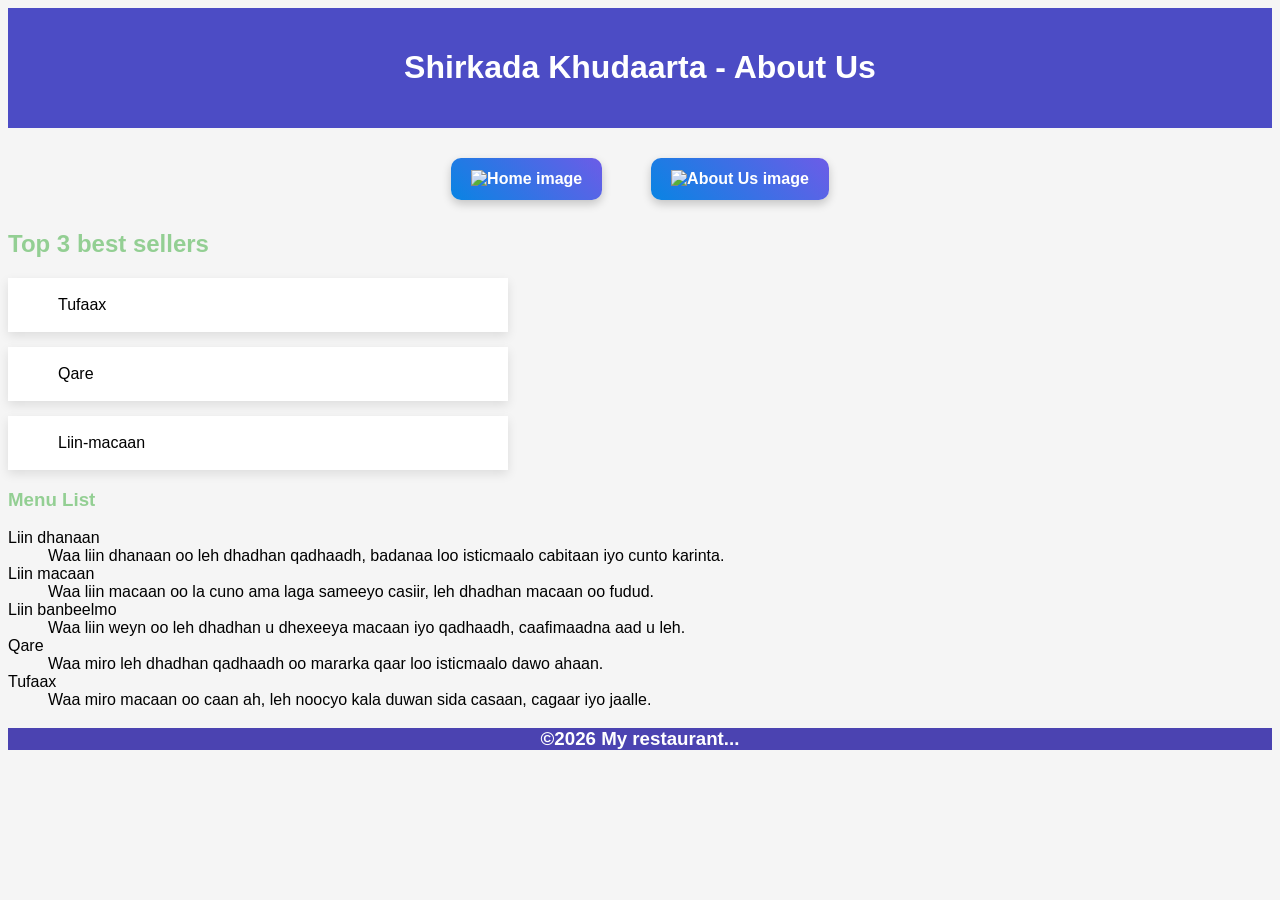
==== about.html @ b4571197 "initial upload" ====
<!DOCTYPE html>
<html lang="en">
<head>
    <link rel="stylesheet" href="menu-ga.css">
    <meta charset="UTF-8">
    <meta name="viewport" content="width=device-width, initial-scale=1.0">
    <title>Khudaar</title>
<style>
ol{
    list-style: none;
    padding: 0;
    margin: 0;
}
ol{
    list-style-image: none;
}
li::before{
    content: "";
    display: inline-block;
    width: 30px;
    height: 30px;
    background-size: cover;
    margin-right: 8px;
    border-radius: solid black;
}
.wan::before{
    background-image: url(images/apple.jpeg);
}
.tuu::before{
    background-image: url(images/qare.jpeg);
}
.tirii::before{
    background-image: url(images/liin-macaan.jpeg);
}
</style>
</head>
<body>
<header><h1>Shirkada Khudaarta - About Us</h1></header>
    <nav class="abdi">
        <a href="index.html"><img src="images/home.jpeg" alt="Home image" width="100px" height="50px"></a>&nbsp;&nbsp;
        <a href="about.html"><img src="images/about.jpeg" alt="About Us image" width="100px" height="50px"></a>
    </nav>
    
<main>
<div>
    <h2 id="Top">Top 3 best sellers</h2>
    <ol class="list">
        <li class="wan">Tufaax</li>
        <li class="tuu">Qare</li>
        <li class="tirii">Liin-macaan</li>
    </ol>
           </div>
    <div id="Menu">
    <h3 class="menu">Menu List</h3>
    <dl>
  <dt>Liin dhanaan</dt>
  <dd>Waa liin dhanaan oo leh dhadhan qadhaadh, badanaa loo isticmaalo cabitaan iyo cunto karinta.</dd>

  <dt>Liin macaan</dt>
  <dd>Waa liin macaan oo la cuno ama laga sameeyo casiir, leh dhadhan macaan oo fudud.</dd>

  <dt>Liin banbeelmo</dt>
  <dd>Waa liin weyn oo leh dhadhan u dhexeeya macaan iyo qadhaadh, caafimaadna aad u leh.</dd>

  <dt>Qare</dt>
  <dd>Waa miro leh dhadhan qadhaadh oo mararka qaar loo isticmaalo dawo ahaan.</dd>

  <dt>Tufaax</dt>
  <dd>Waa miro macaan oo caan ah, leh noocyo kala duwan sida casaan, cagaar iyo jaalle.</dd>
</dl>
    </div>
        </main>
    

 <footer><h3>&copy;2026 My restaurant...</h3></footer>  
</body>
</html>
---- menu-ga.css ----
header{
    background-color: rgb(76, 76, 197);
    color: white;
    padding: 20px;
    text-align: center;
}
footer{
    clear: both;
    background-color: hsl(244, 45%, 48%);
    color: white;
    text-align: center
}
.abdi{
    font-weight: bold;
    text-align: center;
    color: white;
}
*{
    font-family: Arial;
}
.box{
    border: 2px solid black;
    padding: 15px;
    width: 250px;
    background-color: lightgray;
    float: right;
}
#Top{
    color: rgba(0, 150, 0, 0.4);
}
.menu{
    color: rgba(0, 150, 0, 0.4);
}
body{
    background: #f5f5f5;

}
.list{
    max-width: 500px;
}
.list li{
    display: flex;
    align-items: center;
    background: white;
    margin-bottom: 15px;
    padding: 12px;
    box-shadow: 0 4px 10px rgba(0, 0, 0, 0.1);
    transition: 0.3s;
}
.list li:hover{
    transform: scale(1.02);
}
.list img{
    width: 50px;
    height: 50px;
    border-radius: 10px;
    object-fit: cover;
    margin-right: 15px;
}
.list span{
    font-size: 18px;
    font-weight: 500;
}
.abdi{
    display: flex;
    justify-content: center;
    gap: 20px;
    margin: 30px 0;
}
.abdi a{
    text-decoration: none;
    padding: 12px 20px; 
    background: linear-gradient(45deg, #0984e3, #6c5ce7);
    color: white;
    font-weight: bold;
    border-radius: 10px;
    transition: 0.3s;
    box-shadow: 0 4px 10px rgba(0, 0, 0, 0.2);
}
.abdi a:hover{
    transform: translateY(-3px);
    background: linear-gradient(45deg,#0984e3, #6c5ce7);
}
.abdi a:active{
    background: #0984e3,
}
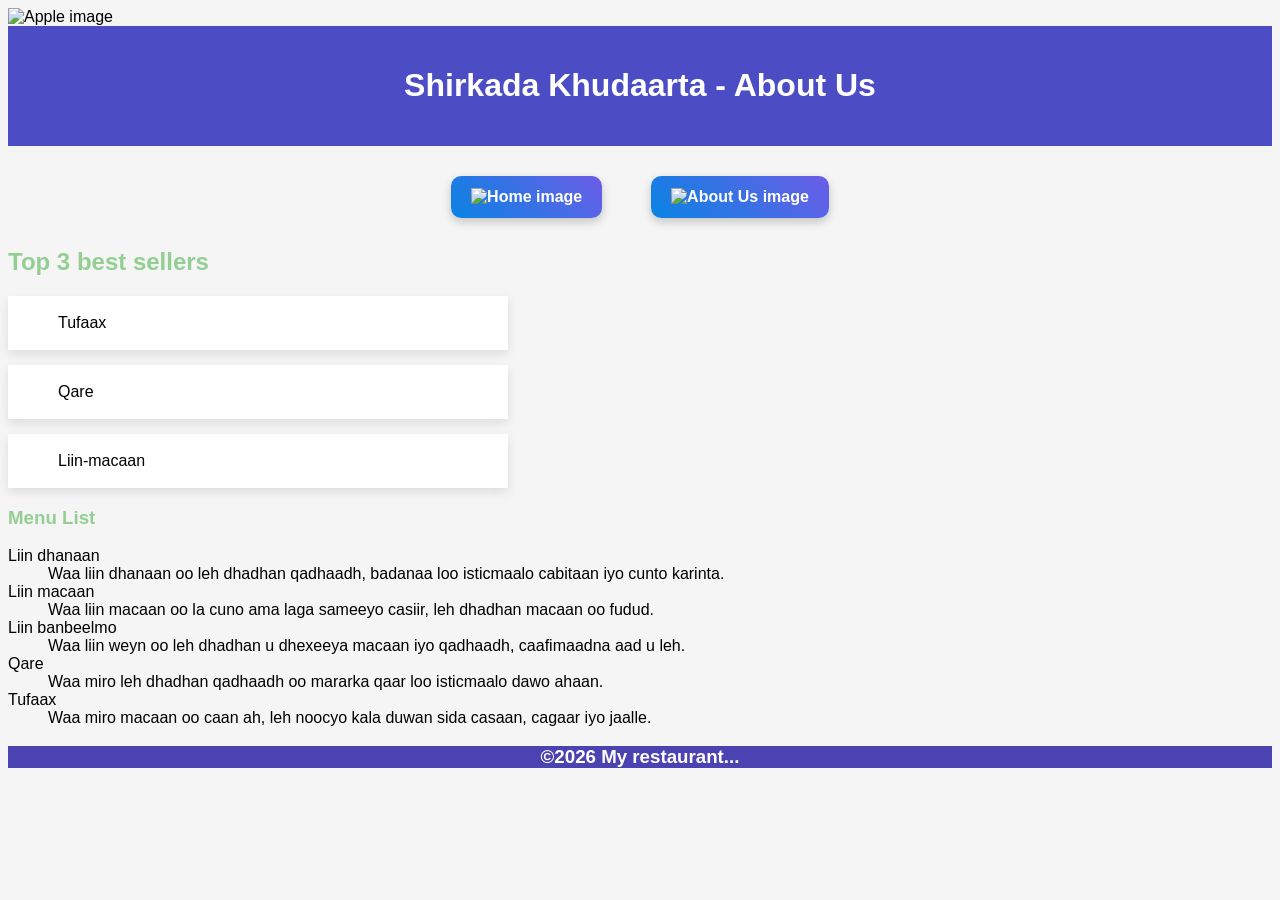
==== commit 18742ba3: "initial upload" ====
--- a/about.html
+++ b/about.html
@@ -2,6 +2,7 @@
 <html lang="en">
 <head>
     <link rel="stylesheet" href="menu-ga.css">
+    <img src="images/apple.jpeg" alt="Apple image">
     <meta charset="UTF-8">
     <meta name="viewport" content="width=device-width, initial-scale=1.0">
     <title>Khudaar</title>
